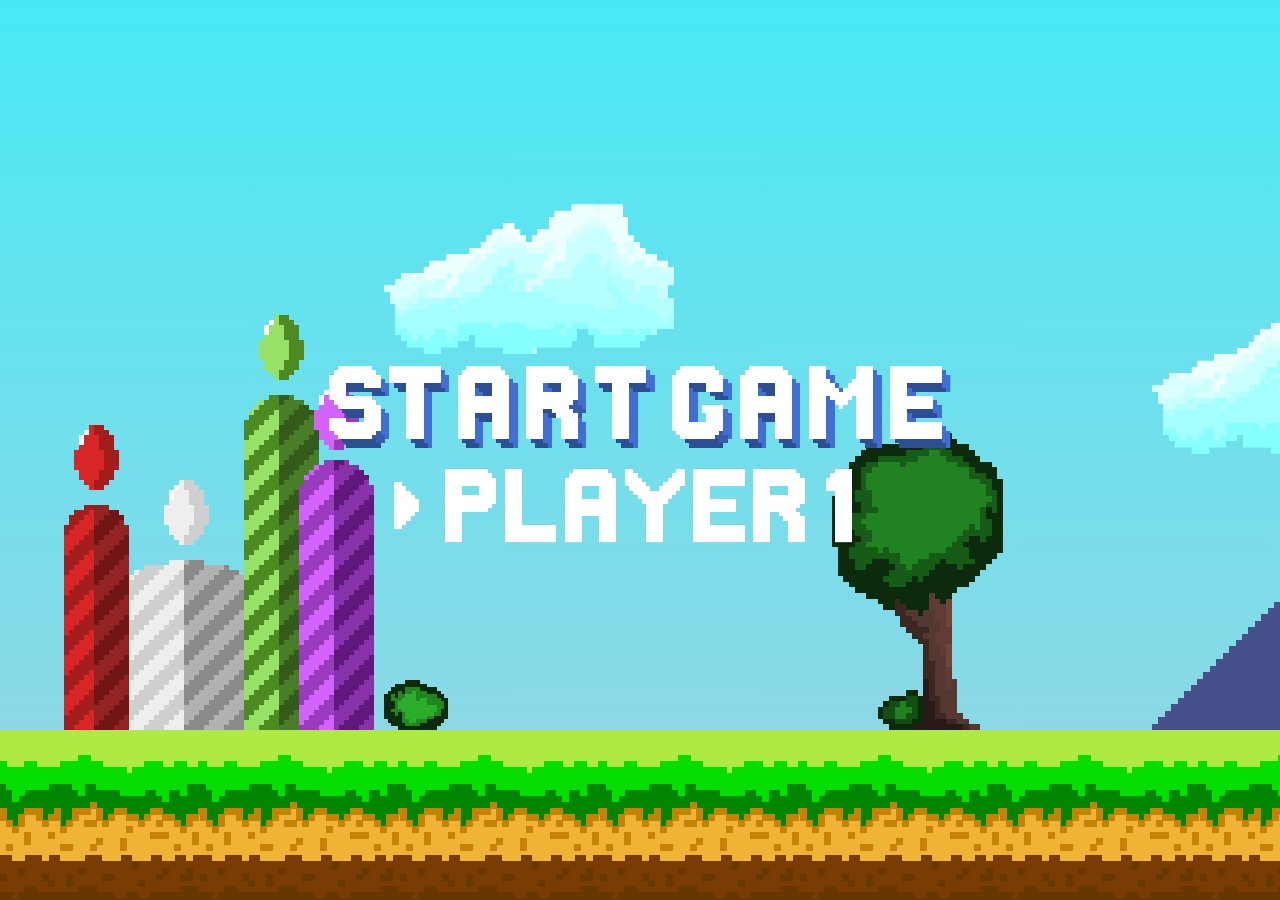
==== index.html @ 03563a6f "commit" ====
<!DOCTYPE html>
<html lang="en">

<head>
    <meta charset="UTF-8">
    <meta http-equiv="X-UA-Compatible" content="IE=edge">
    <meta name="viewport" content="width=device-width, initial-scale=1.0">
    <title>RUSSELL WINCKERS</title>
    <link rel="stylesheet" href="style.css">
    <link rel="stylesheet" href="mobile.css">
    <link rel="preconnect" href="https://fonts.googleapis.com">
    <link rel="preconnect" href="https://fonts.gstatic.com" crossorigin>
    <link href="https://fonts.googleapis.com/css2?family=VT323&display=swap" rel="stylesheet">
</head>

<body>
    <!-- MOBILE -->
    <div id="mCharacter">
        <img id="mCharacterSprite" src="images/mobile-characterSprite.png" class="left" height="100%" width="100%" alt="character">
    </div>
    <div id="mobile-container">
        <div id="mobile-name"></div>
        <div class="island"></div>
        <!-- ABOUT ME -->
        <div class="mobile-about"></div>
        <div class="portalCliffAbout"></div>
        <div class="skatePlank"></div>
        <!-- fFood -->
        <div class="favFood-mobile"></div>
        <div class="sushiStand-mobile"></div>
        <div class="tacoTruck-mobile"></div>

        <!-- SKILLS -->
        <div class="mobile-skills"></div>
        <div class="portalCliffSkills"></div>


        <div id="parallax-mobile">
            <div id="wolken-mobile">
                <div class="wolk een-mobile"></div>
                <div class="wolk twee-mobile"></div>
                <div class="wolk drie-mobile"></div>
                <div class="wolk vier-mobile"></div>
                <div class="wolk vijf-mobile"></div>
            </div>
        </div>
    </div>
    <!-- welkom -->
    <div id="welcomeText"></div>




<!-- DESKTOP -->
    <div id="character">
        <img id="character_spritesheet" class="face-right" src="images/animatedCharater.png" alt="character">
    </div>
    
    <div id="outer-container">
        <div id="container">
            <div id="uitleg">SCROLL TO WALK</div>
            <!-- Voorste layer -->
            <div id="voorgrond">
                <!-- Grond -->
                <div class="grond1"></div>
                <div class="grond2"></div>
                <div class="grond3"></div>
                <div class="grond4"></div>
                <div class="grond5"></div>
                <!-- Boomen en bosjes-->
                <div class="bosGroen bosEen"></div>
                <div class="boomGroen boomEen"></div>

                <!-- Welkom screen -->
                <div id="nameText"></div>

                <!-- eerste level(about me) ////////////////////////////////////////////-->
                <div class="portal1"></div>
                <div class="textAbout"></div>
                <div class="boomPaars"></div>
                <!-- like to skate -->
                <div class="billBoardSkate"></div>
                <div class="skateLoop"></div>
                <!-- Food stands -->
                <div class="foodText"></div>
                <div class="sushiStand"></div>
                <div class="tacoStand"></div>

                <div class="directionSign"></div>

                <!-- Level 2(Skills) ///////////////////////////////////////////////////////////////////////-->
                <div class="portal2"></div>
                <div class="textSkills"></div>
                <div class="languageSign"></div>
                <div class="talenLijst"></div>
                <div class="designText"></div>
                <div class="designLijst"></div>

                <!-- Level 3(Projects) ///////////////////////////////////////////////////////////////////////-->
                <div class="portal3"></div>
                <div class="textProjects"></div>
                <div class="project projectEen">
                    <div class="projectFrame">
                        <h1 class="titel">Interactieve Map</h1><br><br>
                        <p>Made using: HTML, CSS, Javascript<br>
                        Made By: Russell</p>
                        <img src="./projectImages/interactieveMap.png" alt="interactieveMap">
                        <div><a href="https://87973.stu.sd-lab.nl/minor2/interactieve_map/html/" target="_blank">Take A Look</a></div>
                    </div>
                </div>
                <div class="project projectTwee">
                    <div class="projectFrame">
                        <h1 class="titel">Candy Shop</h1><br><br>
                        <p>Made using: HTML, CSS, Javascript, PHP, MySql<br>
                        Made By: Russell, Tijn</p>
                        <img src="./projectImages/deSnoepKoning.png" alt="De snoepKoning">
                        <div><a href="https://87973.stu.sd-lab.nl/beroeps2/snoepkoning/SnoepkoningD/homepage.html" target="_blank">Take A Look</a></div>
                    </div>
                </div>
                <div class="project projectDrie">
                    <div class="projectFrame">
                        <h1 class="titel">Amsterdam Lght Festival</h1><br><br>
                        <p>Made using: HTML, CSS, Javascript<br>
                        Made By: Russell, Thomas</p>
                        <img src="./projectImages/amsterdamFestival.png" alt="amsterdamFestival">
                        <div><a href="https://87973.stu.sd-lab.nl/beroeps2/amsterdamLightFestival/home/" target="_blank">Take A Look</a></div>
                    </div>
                </div>
                <div class="project projectVier">
                    <div class="projectFrame">
                        <h1 class="titel">Trampoline Park Timer</h1><br><br>
                        <p>Made using: HTML, CSS, Javascript<br>
                        Made By: Russell</p>
                        <img src="./projectImages/trampoline.png" alt="trampoline park timer">
                        <div><a href="https://87973.stu.sd-lab.nl/digitalsig2/jump_around/" target="_blank">Take A Look</a></div>
                    </div>
                </div>

                <!-- Contact Me /////////////////////////////////////////////////////////////////// -->
                <div class="portal4"></div>
                <div class="contactText"></div>
                <div class="finish"></div>
                <div class="cactus"></div>
                <div class="contact">
                    
                    <form action="stuur-email.php" id="contactForm" class="contactForm" method="post">
                        <div><h1>Contact</h1></div>
                        
                        <div><label for="email">Your Email</label>
                        <input type="email" name="email" id="email" required></div>
                        
                        <div><label for="subject">Subject</label>
                        <input type="text" name="subject" id="subject" required></div>
                        <div>
                        <label for="message">Message</label>
                        <textarea name="message" class="message" name="message" id="message" cols="30" rows="3" required></textarea>
                        </div>
                        <div>
                        <input type="submit" name="submit" value="send!" class="submitContact">
                    </div>
                    </form>
                </div>
            </div>






            <!-- Parallax effect -->
            <div class="layers">
                <!-- background layer -->
                <div class="layer background">
                    <div class="luchtbalon"></div>
                    <div class="towersGem"></div>
                    <div class="mountainEen"></div>
                    <div class="mountainTwee"></div>
                    <div class="factory1"></div>
                    <div class="palmTree"></div>

                    <!-- Projects -->
                    <div class="igloo"></div>
                    <div class="iceMountainEen"></div>
                    <div class="iceMountainTwee"></div>

                    <!-- Contact -->
                    <div class="desertMountain"></div>
                    


                </div>
                <div class="layer background2">
                    <div class="factoryTruck"></div>
                    <div class="factoryCar"></div>
                    <div class="factoryTruck2"></div>
                </div>
                <!-- Wolken -->
                <div class="layer wolken">
                    <div class="wolk een"></div>
                    <div class="wolk twee"></div>
                    <div class="wolk drie"></div>
                    <div class="wolk vier"></div>
                    <div class="wolk vijf"></div>
                    <div class="wolk zes"></div>
                    <div class="wolk zeven"></div>
                    <div class="wolk acht"></div>
                    <div class="wolk negen"></div>
                </div>
            </div>
        </div>
    </div>
        <script src="script.js"></script>
</body>

</html>
---- style.css ----
* {
    image-rendering: pixelated;
    cursor: url(images/sushiCursor.png),auto;
}

#mCharacter{
    display: none;
}
body {
    margin: 0;
    padding: 0;
    overflow-x: hidden;
}

.layer {
    position: absolute;
    width: 100vw;
    height: 100vh;
}

#container {
    display: flex;
    flex-direction: row;
    width: var(--background-width);
    transform: rotate(90deg) translateY(-100vh);
    transform-origin: top left;
}

#outer-container {
    width: 100vh;
    height: 100vw;
    transform: rotate(-90deg) translateX(-100vh);
    transform-origin: top left;
    overflow-y: hidden;
    overflow-x: hidden;
    position: absolute;
    /* Hide scroll bar */
    scrollbar-width: none;
    -ms-overflow-style: none;
}

/* Hide scroll bar */
::-webkit-scrollbar {
    display: none;
}

/* Player */
:root {
    
    --backgroundTowers-size: 7;
    --purpleTower-size: 0;
    --mountain-size: 9;
    --background-width: 1237vw;
    --player-size: 8;
    --name-size: 6;
    --aboutme-size: 6;
    --portal-size: 10;
    --boom-size: 8;
    --bos-size: 5;
    --balon-size:  5;
    --skateLoop-size: 8;
    --billBoard-size: 7;
    --foodStand-size: 7;
    --favFood-size: 8;

    --directionSign-size: 7;
    /* skills */
    --skills-size: 6;
    --woodenSign2-size: 8;
    --talenLijst-size: 8;
    --palmTree-size: 9; 
    --truck-size: 15;
    --factory-size: 10;
    

    /* Projects */
    --projectSign-size: 7;
    --iceMountainEen-size: 7;
    --igloo-size: 6;

    /* contact */
    --desertMountain-size: 9/1.1;
    --finish-size: 6;
}

#character {
    position: fixed;
    width: calc(20px * var(--player-size));
    height: calc(22px * var(--player-size));
    overflow: hidden;
    z-index: 5;
    bottom: 110vh;
    left: 50vw;
    transform: translate(-50%, 0);
    transition: 1s;
}

#character_spritesheet {
    position: absolute;
    /* animation: moveSpritesheet 1s steps(2) infinite; */
    animation: none;
    width: calc(40px * var(--player-size));
}

/* naar andere kant kijken */
.face-right {
    top: calc(0 * var(--player-size));
}

.face-left {
    top: calc(-22px * var(--player-size));
}


@keyframes moveSpritesheet {
    from {
        transform: translate3d(0px, 0, 0);
    }

    to {
        transform: translate3d(-100%, 0, 0);
    }
}

/* ////////////////////////////////////////////////////////////// ALGEMEEN LAYER */
#uitleg{
    display: none;
    position: absolute;
    z-index: 100;
    left: 50vw;
    top: 10vh;
    font-size: 30px;
    font-family: sans-serif;
    color: white;
    font-weight: 600;
    transform: translate(-50%, -50%);
}
.layers {
    z-index: 5;
    position: relative;
    left: 0;
    height: 100vh;
    width: var(--background-width);
    background: linear-gradient(to top, rgb(156, 212, 226), rgb(72, 233, 245));
    background-repeat: no-repeat;
}

/* //////////////////////////////////////////////////////////////// VOORSTE LAYER */

#voorgrond {
    position: absolute;
    width: 100vw;
    height: 100vh;
    z-index: 10;
}

.grond1 {
    position: absolute;
    width: 137vw;
    height: 170px;
    bottom: 0;
    background-image: url(images/gras.png);
}
.grond2{
    position: absolute;
    width: 290vw;
    height: 170px;
    bottom: 0;
    left: 137vw;
    background-image: url(images/purpleGras.png);
}
.grond3{
    position: absolute;
    width: 350vw;
    height: 170px;
    bottom: 0;
    left: 427vw;
    background-image: url(images/streetGround.png);
}
.grond4{
    position: absolute;
    width: 300vw;
    height: 170px;
    bottom: 0;
    left: 777vw;
    background-image: url(images/iceGrond.png);
}
.grond5{
    position: absolute;
    width: 160vw;
    height: 170px;
    bottom: 0;
    left: 1077vw;
    background-image: url(images/sand.png);
}

/* ///////////////////////////////////////////////////////////////////////////////////// BOOM en BOS*/
.boomGroen{
    position: absolute;
    background-image: url(images/greenTree.png);
    width: calc(30px * var(--boom-size));
    height: calc(52px * var(--boom-size));
    background-repeat: no-repeat;
    bottom: 170px;
    background-size: calc(30px * var(--boom-size)) calc(52px * var(--boom-size));
}
.boomEen{
    left: 65vw;
}
.bosGroen{
    position: absolute;
    background-image: url(images/greenBosje.png);
    width: calc(18px * var(--bos-size));
    height: calc(14px * var(--bos-size));
    background-repeat: no-repeat;
    bottom: 170px;
    background-size: calc(18px * var(--bos-size)) calc(14px * var(--bos-size));
}
.bosEen{
    left: 30vw;
}


/* /////////////////////////////////////////////////////////////////////////////////////// WELKOM SCREEN */
#welcomeText {
    transition: 1s;
    position: absolute;
    display: block;
    width: calc(145px * var(--name-size));
    height: calc(41px * var(--name-size));
    bottom: 30%;
    left: 50%;
    transform: translate(-50%, -50%);
    background-image: url(gif/welcomeText.gif);
    background-repeat: no-repeat;
    background-size: calc(145px * var(--name-size)) calc(41px * var(--name-size));
    z-index: 7;
}
#welcomeText:hover{
    cursor: pointer;
}

/* Alle tekst blokken */
#nameText {
    transition: 1s;
    position: absolute;
    width: calc(131px * var(--name-size));
    height: calc(44px * var(--name-size));
    bottom: 110%;
    left: 50%;
    transform: translate(-50%, -50%);
    background-image: url(images/introName.png);
    background-repeat: no-repeat;
    background-size: calc(131px * var(--name-size)) calc(44px * var(--name-size));
}
/* ////////////////////////////////////////////////////////////////////////////////////// ABOUT ME */
.textAbout{
    position: absolute;
    width: calc(95px * var(--aboutme-size));
    height: calc(44px * var(--aboutme-size));
    top: 150px;
    left: 150vw;
    background-image: url(images/aboutMe.png);
    background-size: calc(95px * var(--aboutme-size)) calc(44px * var(--aboutme-size));
    z-index: 7;
}
.boomPaars{
    position: absolute;
    background-image: url(images/purpleTree.png);
    width: calc(30px * var(--boom-size));
    height: calc(52px * var(--boom-size));
    background-repeat: no-repeat;
    bottom: 170px;
    left: 166vw;
    background-size: calc(30px * var(--boom-size)) calc(52px * var(--boom-size)); 
}

.skateLoop{
    position: absolute;
    width: calc(140px * var(--skateLoop-size));
    height: calc(35px * var(--skateLoop-size));
    bottom: 170px;
    left: 210vw;
    background-image: url(gif/skateLoop.gif);
    background-size: calc(140px * var(--skateLoop-size)) calc(35px * var(--skateLoop-size));
    z-index: 5;
}
.billBoardSkate{
    position: absolute;
    width: calc(51px * var(--billBoard-size));
    height: calc(71px * var(--billBoard-size));
    bottom: 170px;
    left: 195vw;
    background-image: url(images/skateBillBoard.png);
    background-size: calc(51px * var(--billBoard-size)) calc(71px * var(--billBoard-size));
}
/* ///////////// Food */
.foodText{
    position: absolute;
    width: calc(87px * var(--favFood-size));
    height: calc(34px * var(--favFood-size));
    top: 0;
    left: 325vw;
    background-image: url(images/woodenSign.png);
    background-size: calc(87px * var(--favFood-size)) calc(34px * var(--favFood-size));
}
.sushiStand{
    position: absolute;
    width: calc(80px * var(--foodStand-size));
    height: calc(60px * var(--foodStand-size));
    bottom: 170px;
    left: 310vw;
    background-image: url(images/sushiStand.png);
    background-size: calc(80px * var(--foodStand-size)) calc(60px * var(--foodStand-size));
}
.tacoStand{
    position: absolute;
    width: calc(80px * var(--foodStand-size));
    height: calc(60px * var(--foodStand-size));
    bottom: 170px;
    left: 350vw;
    background-image: url(images/tacoTruck.png);
    background-size: calc(80px * var(--foodStand-size)) calc(60px * var(--foodStand-size));
}


/* ///////////////////////////////////////////////////////////////////////////////////// SKILLS */
.directionSign{
    position: absolute;
    width: calc(28px * var(--directionSign-size));
    height: calc(39px * var(--directionSign-size));
    bottom: 170px;
    left: 395vw;
    background-image: url(images/directionSign.png);
    background-size: calc(28px * var(--directionSign-size)) calc(39px * var(--directionSign-size));
}

.textSkills{
    position: absolute;
    width: calc(101px * var(--skills-size));
    height: calc(21px * var(--skills-size));
    top: 150px;
    left: 440vw;
    background-image: url(images/skillsText.png);
    background-size: calc(101px * var(--skills-size)) calc(21px * var(--skills-size));
    z-index: 7;
}
.skillsBoom{
    position: absolute;
    background-image: url(images/skillsBoom.png);
    width: calc(30px * var(--boom-size));
    height: calc(52px * var(--boom-size));
    background-repeat: no-repeat;
    bottom: 170px;
    left: 455vw;
    background-size: calc(30px * var(--boom-size)) calc(52px * var(--boom-size));
}
.languageSign{
    position: absolute;
    width: calc(65px * var(--woodenSign2-size));
    height: calc(60px * var(--woodenSign2-size));
    top: 0;
    left: 480vw;
    background-image: url(images/woodenSignLanguage.png);
    background-size: calc(65px * var(--woodenSign2-size)) calc(60px * var(--woodenSign2-size));
}
.talenLijst{
    position: absolute;
    width: calc(292px * var(--talenLijst-size));
    height: calc(43px * var(--talenLijst-size));
    bottom: 300px;
    left: 530vw;
    background-image: url(images/TalenLijst.png);
    background-size: calc(292px * var(--talenLijst-size)) calc(43px * var(--talenLijst-size));
}
.designText{
    position: absolute;
    width: calc(43px * var(--woodenSign2-size));
    height: calc(68px * var(--woodenSign2-size));
    top: 0;
    left: 677vw;
    background-image: url(images/designSign.png);
    background-size: calc(43px * var(--woodenSign2-size)) calc(68px * var(--woodenSign2-size));
}
.designLijst{
    position: absolute;
    width: calc(91px * var(--talenLijst-size));
    height: calc(40px * var(--talenLijst-size));
    bottom: 300px;
    left: 705vw;
    background-image: url(images/DesignLijst.png);
    background-size: calc(91px * var(--talenLijst-size)) calc(40px * var(--talenLijst-size));
}


/* ///////////////////////////////////////////////////////////////////////////////////// Projects*/
.textProjects{
    position: absolute;
    width: calc(150px * var(--skills-size));
    height: calc(21px * var(--skills-size));
    top: 150px;
    left: 790vw;
    background-image: url(images/projectsText.png);
    background-size: calc(150px * var(--skills-size)) calc(21px * var(--skills-size));
    z-index: 7;
}
.project{
    position: absolute;
    width: calc(100px * var(--projectSign-size));
    height: calc(100px * var(--projectSign-size));
    top: 0;
    background-image: url(images/projectSign.png);
    background-size: calc(100px * var(--projectSign-size)) calc(100px * var(--projectSign-size));
}
.projectEen{
    left: 850vw;
}
.projectTwee{
    left: 900vw;
}
.projectDrie{
    left: 950vw;
}
.projectVier{
    left: 1000vw;
}
.projectFrame{
    margin: 250px 4%;
    height: 55%;
    width: 90%;
    /* background-color: #7c4931; */
}
@font-face {
    font-family: font;
    src: url(fonts/LemonMilkLightItalic-7BjPE.otf);
}
.projectFrame > p{
    margin: 0 40px;
    font-size: 20px;
    font-family: font;
}
.projectFrame > img{
    image-rendering: auto;
    border: 5px solid;
    position: relative;
    width: 60%;
    margin: 20px 40px;
    font-size: 20px;
    font-family: font;
}
.projectFrame > div{
    position: absolute;
    right: 70px;
    margin: -60px 0;
    background-color: #583423;
    border: 2px solid #31190e;
    padding: 5px;
    box-shadow: 5px 5px 0px 0px  #422619;

}
a{
    text-decoration: none;
    color: white;
    font-family: font;
}
a:hover{
    cursor: pointer;
}
.titel{
    font-family: font;
    position: relative;
    top: 30px;
    text-align: center;
    font-size: 40px;
}


/* Level 4 (Contact) */
.contactText{
    position: absolute;
    width: calc(131px * var(--skills-size));
    height: calc(44px * var(--skills-size));
    top: 150px;
    left: 1100vw;
    background-image: url(images/contactMe.png);
    background-size: calc(131px * var(--skills-size)) calc(44px * var(--skills-size));
    z-index: 7;
}
.finish{
    position: absolute;
    width: calc(42px * var(--finish-size));
    height: calc(54px * var(--finish-size));
    bottom: 170px;
    left: 1140vw;
    background-image: url(images/finishFlag.png);
    background-size: calc(42px * var(--finish-size)) calc(54px * var(--finish-size));
}
.cactus{
    position: absolute;
    width: calc(26px * var(--finish-size));
    height: calc(37px * var(--finish-size));
    bottom: 170px;
    left: 1110vw;
    background-image: url(images/cactus.png);
    background-size: calc(26px * var(--finish-size)) calc(37px * var(--finish-size));
}
.contact{
    position: absolute;
    width: calc(100px * var(--projectSign-size));
    height: calc(100px * var(--projectSign-size));
    top: 0;
    left: 1180vw;

    background-image: url(images/contactSign.png);
    background-size: calc(100px * var(--projectSign-size)) calc(100px * var(--projectSign-size));

    /* Form styling */
    font-family: font;
    text-align: center;
}
.contactForm{
    width: 80%;
    margin: 35% auto;
}
.contactForm > div > h1{
    font-size: 25px;
    padding: 0 !important;
    text-align: center;
    margin: 5px 0 0 0;
}
.contactForm > div{
    padding: 5px;
    text-align: left;
}
.contactForm > div > input, textarea{
    position: relative;
    width: 100%;
    background-color: #814a31;
    box-shadow: 5px 5px 0px 0px  #422619;
    border: 3px solid #31190e !important;    
    height: 30px;
    border: none;
    font-family: font;
}
.message{
    height: 100px !important;
}
.contactForm > div > input:hover{
    cursor: pointer;
}
.submitContact{
    margin: 30px auto !important;
}

/* ///////////////////////////////////////////////////////////////// Portals */
.portal1{
    position: absolute;
    width: calc(26px * var(--portal-size));
    height: calc(40px * var(--portal-size));
    background-image: url(images/portal.png);
    background-size: calc(26px * var(--portal-size)) calc(40px * var(--portal-size));
    background-repeat: no-repeat;
    bottom: 170px;
    left: 130vw;
}
.portal2{
    position: absolute;
    width: calc(26px * var(--portal-size));
    height: calc(40px * var(--portal-size));
    background-image: url(images/greenPortal.png);
    background-size: calc(26px * var(--portal-size)) calc(40px * var(--portal-size));
    background-repeat: no-repeat;
    bottom: 170px;
    left: 420vw;
}
.portal3{
    position: absolute;
    width: calc(26px * var(--portal-size));
    height: calc(40px * var(--portal-size));
    background-image: url(images/portalProjects.png);
    background-size: calc(26px * var(--portal-size)) calc(40px * var(--portal-size));
    background-repeat: no-repeat;
    bottom: 170px;
    left: 770vw;
}
.portal4{
    position: absolute;
    width: calc(26px * var(--portal-size));
    height: calc(40px * var(--portal-size));
    background-image: url(images/redPortal.png);
    background-size: calc(26px * var(--portal-size)) calc(40px * var(--portal-size));
    background-repeat: no-repeat;
    bottom: 170px;
    left: 1070vw;
}


/* /////////////////////////////////////////////////////////////// BACKGROUND */

.background {
    position: absolute;
    width: 100vw;
    height: 100vh;
    z-index: 5;
}

/* lucht balon */
.luchtbalon {
    position: absolute;
    left: 1500px;
    top: 100px;
    width: calc(20px * var(--balon-size));
    height: calc(34px * var(--balon-size));
    background-image: url(images/airballoon.png);
    background-size: calc(20px * var(--balon-size)) calc(34px * var(--balon-size));
}

/* mountains */
.mountainEen{
    position: absolute;
    left: 90vw;
    bottom: 170px;
    width: calc(140px * var(--mountain-size));
    height: calc(66px * var(--mountain-size));
    background-image: url(images/mountainBig.png);
    background-repeat: no-repeat;
    background-size: calc(140px * var(--mountain-size)) calc(66px * var(--mountain-size));
}
.mountainTwee{
    position: absolute;
    left: 230vw;
    bottom: 170px;
    width: calc(140px * var(--mountain-size));
    height: calc(66px * var(--mountain-size));
    background-image: url(images/mountian.png);
    background-repeat: no-repeat;
    background-size: calc(140px * var(--mountain-size)) calc(66px * var(--mountain-size));
}
/* backgroundTowers */
.towersGem {
    position: absolute;
    left: 5vw;
    bottom: 170px;
    width: calc(62px * var(--backgroundTowers-size));
    height: calc(83px * var(--backgroundTowers-size));
    background-image: url(images/gemBackground.png);
    background-size: calc(62px * var(--backgroundTowers-size)) calc(83px * var(--backgroundTowers-size));
}
/* factory */
.factory1{
    position: absolute;
    left: 450vw;
    bottom: 170px;
    width: calc(115px * var(--factory-size));
    height: calc(93px * var(--factory-size));
    background-image: url(images/factory.png);
    background-size: calc(115px * var(--factory-size)) calc(93px * var(--factory-size));
}
.palmTree{
    position: absolute;
    left: 400vw;
    bottom: 170px;
    width: calc(32px * var(--palmTree-size));
    height: calc(49px * var(--palmTree-size));
    background-image: url(images/palmTree.png);
    background-size: calc(32px * var(--palmTree-size)) calc(49px * var(--palmTree-size));
}


/* Ice mountians */

.igloo{
    position: absolute;
    left: 610vw;
    bottom: 170px;
    width: calc(86px * var(--igloo-size));
    height: calc(47px * var(--igloo-size));
    background-image: url(images/igloo.png);
    background-size: calc(86px * var(--igloo-size)) calc(47px * var(--igloo-size));
}
.iceMountainEen{
    position: absolute;
    left: 680vw;
    bottom: 170px;
    width: calc(118px * var(--iceMountainEen-size));
    height: calc(100px * var(--iceMountainEen-size));
    background-image: url(images/iceMountain1.png);
    background-size: calc(118px * var(--iceMountainEen-size)) calc(100px * var(--iceMountainEen-size));
}
.iceMountainTwee{
    position: absolute;
    left: 760vw;
    bottom: 170px;
    width: calc(138px * var(--iceMountainEen-size));
    height: calc(65px * var(--iceMountainEen-size));
    background-image: url(images/iceMountain2.png);
    background-size: calc(138px * var(--iceMountainEen-size)) calc(65px * var(--iceMountainEen-size));
}


/* DesertMountain */
.desertMountain{
    position: absolute;
    left: 830vw;
    bottom: 170px;
    width: calc(233px * var(--desertMountain-size));
    height: calc(65px * var(--desertMountain-size));
    background-image: url(images/desertMountain.png);
    background-size: calc(233px * var(--desertMountain-size)) calc(65px * var(--desertMountain-size));
}

/* BACKGORUND 2 //////////////////////////////////////////////////////////////////////////////////////////////// */
.background2 {
    position: absolute;
    width: 100vw;
    height: 100vh;
    z-index: 6;
}
.factoryTruck{
    position: absolute;
    left: 415vw;
    bottom: 170px;
    width: calc(40px * var(--truck-size));
    height: calc(26px * var(--truck-size));
    background-image: url(images/factoryTruck.png);
    background-size: calc(40px * var(--truck-size)) calc(26px * var(--truck-size));
}
.factoryCar{
    position: absolute;
    left: 500vw;
    bottom: 170px;
    width: calc(15px * var(--truck-size));
    height: calc(7px * var(--truck-size));
    background-image: url(images/car.png);
    background-size: calc(15px * var(--truck-size)) calc(7px * var(--truck-size));
}
.factoryTruck2{
    position: absolute;
    left: 600vw;
    bottom: 170px;
    width: calc(40px * var(--truck-size));
    height: calc(26px * var(--truck-size));
    background-image: url(images/factoryTruck.png);
    background-size: calc(40px * var(--truck-size)) calc(26px * var(--truck-size));
}
/* ////////////////////////////////////////////////////////////// WOLKEN LAYER */


.wolken {
    width: 100vw;
    height: 100vh;
}

.wolk {
    position: absolute;
    width: 290px;
    height: 160px;
    background-image: url(images/wolk.png);
    background-size: 290px 160px;
}

.een {
    top: 200px;
    left: 30vw;
}
.twee{
    top: 300px;
    left: 90vw;
}
.drie{
    top: 150px;
    left: 130vw;
}
.vier{
    top: 200px;
    left: 200vw;
}
.vijf{
    top: 100px;
    left: 240vw;
}
.zes{
    top: 230px;
    left: 300vw;
}
.zeven{
    top: 150px;
    left: 350vw;
}
.acht{
    top: 300px;
    left: 400vw;
}
.negen{
    top: 150px;
    left: 460vw;
}


/* 1600px */
@media only screen and (max-width: 1600px){
    :root {
        --backgroundTowers-size: 7/1.4;
        --purpleTower-size: 0/1.4;
        --mountain-size: 9/1.4;
        --background-width: 1237vw;
        --player-size: 8/1.1;
        --name-size: 6/1.4;
        --aboutme-size: 6/1.4;
        --portal-size: 10/1.4;
        --boom-size: 8/1.4;
        --bos-size: 5/1.4;
        --balon-size:  5/1.4;
        --skateLoop-size: 8/1.4;
        --billBoard-size: 7/1.4;
        --foodStand-size: 7/1.4;
        --favFood-size: 8/1.4;
    
        --directionSign-size: 7/1.4;
        

        --skills-size: 6/1.4;
        --woodenSign2-size: 8/1.4;
        --talenLijst-size: 8/1.4;
        --palmTree-size: 9/1.4; 
        --truck-size: 15/1.4;
        --factory-size: 10/1.4;
        
    
        --projectSign-size: 7/1.4;
        --iceMountainEen-size: 7/1.4;
        --igloo-size: 6/1.4;
    
        --desertMountain-size: 9/1.4;
        --finish-size: 6/1.4;

        
    }
    .negen{
            top: 150px;
            left: 460vw;
            display: none;
        }

        /* Project frame */
        .projectFrame{
            margin: 190px 4%;
            height: 55%;
            width: 90%;
            /* background-color: #7c4931; */
        }
        @font-face {
            font-family: font;
            src: url(fonts/LemonMilkLightItalic-7BjPE.otf);
        }
        .projectFrame > p{
            margin: 0 40px;
            font-size: 14px;
            font-family: font;
        }
        .projectFrame > img{
            image-rendering: auto;
            border: 5px solid;
            position: relative;
            width: 60%;
            margin: 10px 40px;
            font-size: 20px;
            font-family: font;
        }
        .projectFrame > div{
            position: absolute;
            right: 70px;
            margin: -42px -20px 0 0;
            background-color: #583423;
            border: 2px solid #31190e;
            padding: 3px;
            box-shadow: 5px 5px 0px 0px  #422619;
        
        }
        a{
            font-size: 12px;
            text-decoration: none;
            color: white;
            font-family: font;
        }
        a:hover{
            cursor: pointer;
        }
        .titel{
            font-family: font;
            position: relative;
            top: 15px;
            text-align: center;
            font-size: 20px;
        }
        
        
        /* Contact Form */
        .contactForm{
            width: 80%;
            margin: 35% 40px;
        }
        .contactForm > div > h1{
            font-size: 15px;
            padding: 10px 0 0 0!important;
            text-align: center;
            margin: 5px 0 0 0;
        }
        .contactForm > div{
            padding: 0px;
            text-align: left;
        }
        .contactForm > div > input, textarea{
            position: relative;
            width: 100%;
            background-color: #814a31;
            box-shadow: 5px 5px 0px 0px  #422619;
            border: 3px solid #31190e !important;    
            height: 30px;
            border: none;
            font-family: font;
        }
        .message{
            height: 50px !important;
        }
        .contactForm > div > input:hover{
            cursor: pointer;
        }
        .submitContact{
            margin: 20px auto !important;
        }
        label{
            font-size: 10px;
        }


}
@media only screen and (max-width: 1250px){
    :root {
        --desertMountain-size: 9/1.7;
        
    }
}
---- mobile.css ----
@media only screen and (max-width: 1050px) {
    body {

        overflow-y: hidden;
        overflow-x: hidden;
    }

    #character {
        display: none;
    }

    #outer-container {
        display: none;
    }

    /* object size */
    :root {
        --name-size: 4;
        --mobile-character: 6;
        --mobile-wolk: 0.8;
        --island-size: 7;

        /* about */
        --mobileAbout-size: 5.5;
        --cliff-size: 8;
        --plankSkate-size: 6;
        --foodSign-size: 7;
        --foodStand-size: 6.1;

        /* skills */
        --mobileSkills-size: 5.8;
    }


    #mobile-container {
        height: 800vh;
        background: linear-gradient(to top, rgb(133, 221, 243), rgb(72, 233, 245));
    }

    #welcomeText {
        top: 200px;
        left: 50%;
        transform: translate(-50%, 0);

    }

    #mobile-name {
        transition: 1s;
        position: absolute;
        width: calc(131px * var(--name-size));
        height: calc(44px * var(--name-size));
        top: -200px;
        left: 50%;
        transform: translate(-50%, 0);
        background-image: url(images/introName.png);
        background-repeat: no-repeat;
        background-size: calc(131px * var(--name-size)) calc(44px * var(--name-size));
        z-index: 10;
    }

    #mCharacter {
        position: fixed;
        width: calc(28px * var(--mobile-character));
        height: calc(99px * var(--mobile-character));
        overflow: hidden;
        display: block;
        z-index: 7;
        top: -200vh;
        left: 60vw;
        transform: translate(-50%, 0);
        transition: 1s;
    }

    #mCharacterSprite {
        position: absolute;
        width: calc(56px * var(--mobile-character));
    }

    /* naar andere kant kijken */
    .right {
        left: calc(-28px * var(--mobile-character));
    }

    .left {
        left: calc(0 * var(--mobile-character));
    }

    .island {
        position: absolute;
        display: block;
        top: 300px;
        left: 50%;
        transform: translate(-50%, 0);
        width: calc(93px * var(--island-size));
        height: calc(111px * var(--island-size));
        background-size: calc(93px * var(--island-size)) calc(111px * var(--island-size));
        background-image: url(gif/island.gif);
        z-index: 5;
    }


    /* ************************************************************************************************* */
    /* *                                         ABOUT (level1)                                        * */
    /* ************************************************************************************************* */

    .mobile-about {
        position: absolute;
        width: calc(95px * var(--mobileAbout-size));
        height: calc(44px * var(--mobileAbout-size));
        top: 1200px;
        left: 50%;
        transform: translate(-50%, 0);
        background-image: url(images/aboutMe.png);
        background-size: calc(95px * var(--mobileAbout-size)) calc(44px * var(--mobileAbout-size));
        z-index: 7;
    }

    .portalCliffAbout {
        position: absolute;
        top: 1400px;
        width: calc(82px * var(--cliff-size));
        height: calc(82px * var(--cliff-size));
        background-image: url(images/purpleCliff.png);
        background-size: calc(82px * var(--cliff-size)) calc(84px * var(--cliff-size));
        z-index: 3;

    }

    .skatePlank {
        position: absolute;
        top: 2300px;
        right: 0;
        width: calc(95px * var(--plankSkate-size));
        height: calc(70px * var(--plankSkate-size));
        background-image: url(images/skateMobile.png);
        background-size: calc(95px * var(--plankSkate-size)) calc(70px * var(--plankSkate-size));
        z-index: 3;

    }

    .favFood-mobile {
        position: absolute;
        top: 2900px;
        left: 50%;
        transform: translate(-50%, 0);
        width: calc(113px * var(--foodSign-size));
        height: calc(38px * var(--foodSign-size));
        background-image: url(gif/mobileFoodSign.gif);
        background-size: calc(113px * var(--foodSign-size)) calc(38px * var(--foodSign-size));
        z-index: 8;
    }

    .sushiStand-mobile {
        position: absolute;
        top: 3400px;
        right: 0;
        width: calc(95px * var(--foodStand-size));
        height: calc(84px * var(--foodStand-size));
        background-image: url(images/sushistand-mobile.png);
        background-size: calc(95px * var(--foodStand-size)) calc(84px * var(--foodStand-size));
        z-index: 3;

    }

    .tacoTruck-mobile {
        position: absolute;
        top: 4000px;
        right: 0;
        width: calc(95px * var(--foodStand-size));
        height: calc(83px * var(--foodStand-size));
        background-image: url(images/tacoTruck-mobile.png);
        background-size: calc(95px * var(--foodStand-size)) calc(83px * var(--foodStand-size));
        z-index: 3;

    }

    /* ************************************************************************************************* */
    /* *                                         SKILLS (level2)                                       * */
    /* ************************************************************************************************* */
    .mobile-skills {
        position: absolute;
        width: calc(101px * var(--mobileSkills-size));
        height: calc(21px * var(--mobileSkills-size));
        top: 4700px;
        left: 50%;
        transform: translate(-50%, 0);
        background-image: url(images/skillsText.png);
        background-size: calc(101px * var(--mobileSkills-size)) calc(21px * var(--mobileSkills-size));
        z-index: 7;
    }

    .portalCliffSkills {
        position: absolute;
        top: 4900px;
        width: calc(82px * var(--cliff-size));
        height: calc(82px * var(--cliff-size));
        background-image: url(images/greenCliff.png);
        background-size: calc(82px * var(--cliff-size)) calc(84px * var(--cliff-size));
        z-index: 3;

    }



    /* ************************************************************************************************* */
    /* *                                          WOLKEN-MOBILE                                        * */
    /* ************************************************************************************************* */
    #wolken-mobile {
        width: 100vw;
        height: 100vh;
        z-index: 1;
    }

    .wolk {
        position: absolute;
        width: calc(290px * var(--mobile-wolk));
        height: calc(160px * var(--mobile-wolk));
        background-image: url(images/wolk.png);
        background-size: 290px 160px;
        background-size: calc(290px * var(--mobile-wolk)) calc(160px * var(--mobile-wolk));
    }

    .een-mobile {
        top: 100px;
        left: 15vw;
    }

    .twee-mobile {
        top: 300px;
        right: 10vw;
    }

    .drie-mobile {
        top: 800px;
        left: 5vw;
    }

    .vier-mobile {
        top: 1100px;
        left: 60vw;
    }

    .vijf-mobile {
        top: 1700px;
        left: 20vw;
    }

    /* PARALLAX */

}
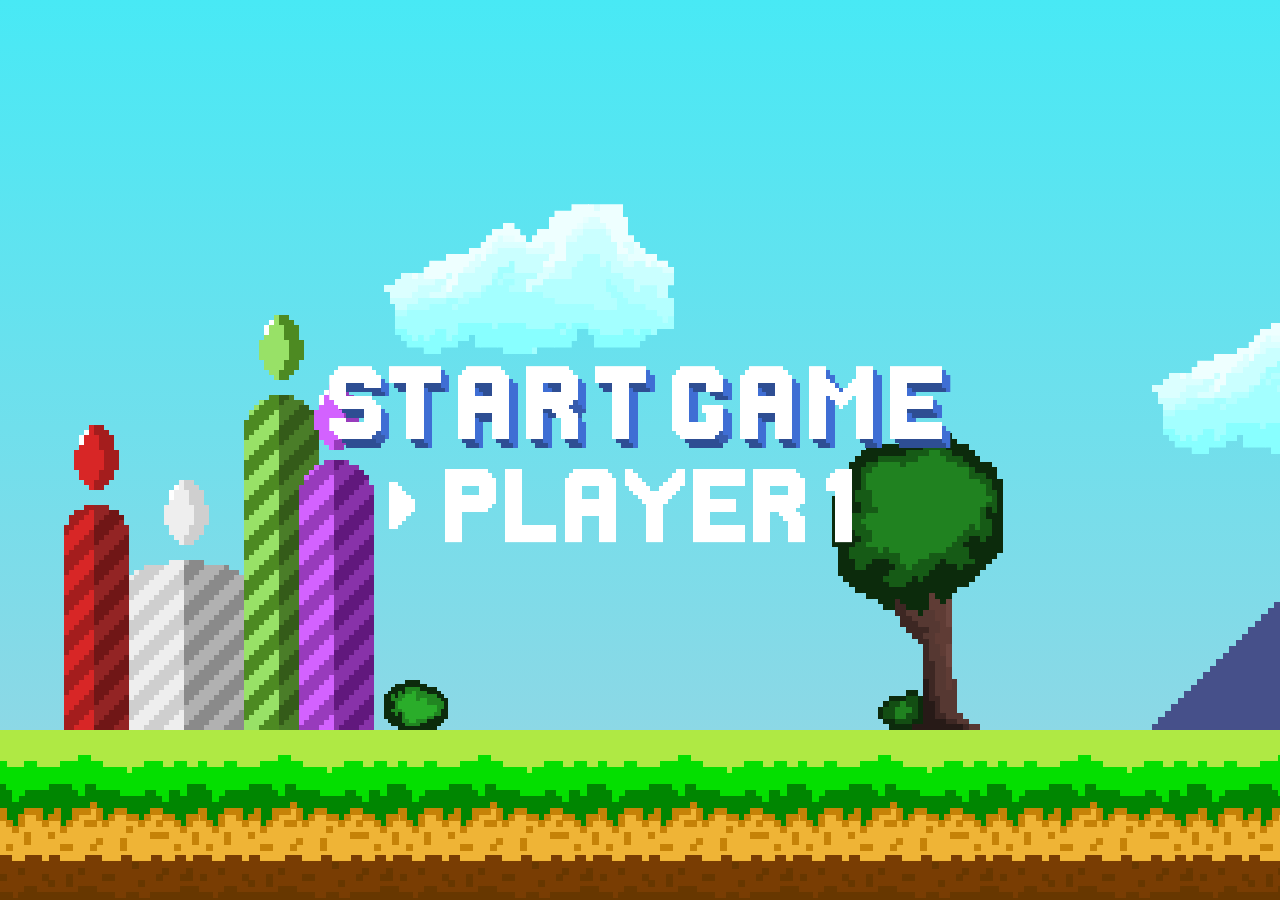
==== commit c8d5dc25: "chore: remove contact form and add email, phone number" ====
--- a/index.html
+++ b/index.html
@@ -101,6 +101,15 @@
                 <div class="textProjects"></div>
                 <div class="project projectEen">
                     <div class="projectFrame">
+                        <h1 class="titel">3d Showroom</h1><br><br>
+                        <p>Made using: HTML, CSS, Javascript, Three.js<br>
+                        Made By: Russell</p>
+                        <img src="./projectImages/imageShowroom.png" alt="3dShowroom">
+                        <div><a href="https://showroom3d.netlify.app/" target="_blank">Take A Look</a></div>
+                    </div>
+                </div>
+                <div class="project projectTwee">
+                    <div class="projectFrame">
                         <h1 class="titel">Interactieve Map</h1><br><br>
                         <p>Made using: HTML, CSS, Javascript<br>
                         Made By: Russell</p>
@@ -108,7 +117,7 @@
                         <div><a href="https://87973.stu.sd-lab.nl/minor2/interactieve_map/html/" target="_blank">Take A Look</a></div>
                     </div>
                 </div>
-                <div class="project projectTwee">
+                <div class="project projectDrie">
                     <div class="projectFrame">
                         <h1 class="titel">Candy Shop</h1><br><br>
                         <p>Made using: HTML, CSS, Javascript, PHP, MySql<br>
@@ -117,7 +126,7 @@
                         <div><a href="https://87973.stu.sd-lab.nl/beroeps2/snoepkoning/SnoepkoningD/homepage.html" target="_blank">Take A Look</a></div>
                     </div>
                 </div>
-                <div class="project projectDrie">
+                <div class="project projectVier">
                     <div class="projectFrame">
                         <h1 class="titel">Amsterdam Lght Festival</h1><br><br>
                         <p>Made using: HTML, CSS, Javascript<br>
@@ -126,15 +135,7 @@
                         <div><a href="https://87973.stu.sd-lab.nl/beroeps2/amsterdamLightFestival/home/" target="_blank">Take A Look</a></div>
                     </div>
                 </div>
-                <div class="project projectVier">
-                    <div class="projectFrame">
-                        <h1 class="titel">Trampoline Park Timer</h1><br><br>
-                        <p>Made using: HTML, CSS, Javascript<br>
-                        Made By: Russell</p>
-                        <img src="./projectImages/trampoline.png" alt="trampoline park timer">
-                        <div><a href="https://87973.stu.sd-lab.nl/digitalsig2/jump_around/" target="_blank">Take A Look</a></div>
-                    </div>
-                </div>
+                
 
                 <!-- Contact Me /////////////////////////////////////////////////////////////////// -->
                 <div class="portal4"></div>
@@ -142,23 +143,10 @@
                 <div class="finish"></div>
                 <div class="cactus"></div>
                 <div class="contact">
-                    
-                    <form action="stuur-email.php" id="contactForm" class="contactForm" method="post">
-                        <div><h1>Contact</h1></div>
-                        
-                        <div><label for="email">Your Email</label>
-                        <input type="email" name="email" id="email" required></div>
-                        
-                        <div><label for="subject">Subject</label>
-                        <input type="text" name="subject" id="subject" required></div>
-                        <div>
-                        <label for="message">Message</label>
-                        <textarea name="message" class="message" name="message" id="message" cols="30" rows="3" required></textarea>
-                        </div>
-                        <div>
-                        <input type="submit" name="submit" value="send!" class="submitContact">
-                    </div>
-                    </form>
+                    <div class="contact-info">
+                    <div class="email">Email: russellwinckers@gmail.com</div>
+                    <div class="phone-number">Phone number: 0643189652</div>
+                </div>
                 </div>
             </div>
 
--- a/style.css
+++ b/style.css
@@ -1,11 +1,12 @@
 * {
     image-rendering: pixelated;
-    cursor: url(images/sushiCursor.png),auto;
-}
-
-#mCharacter{
+    cursor: url(images/sushiCursor.png), auto;
+}
+
+#mCharacter {
     display: none;
 }
+
 body {
     margin: 0;
     padding: 0;
@@ -46,7 +47,7 @@
 
 /* Player */
 :root {
-    
+
     --backgroundTowers-size: 7;
     --purpleTower-size: 0;
     --mountain-size: 9;
@@ -57,7 +58,7 @@
     --portal-size: 10;
     --boom-size: 8;
     --bos-size: 5;
-    --balon-size:  5;
+    --balon-size: 5;
     --skateLoop-size: 8;
     --billBoard-size: 7;
     --foodStand-size: 7;
@@ -68,10 +69,10 @@
     --skills-size: 6;
     --woodenSign2-size: 8;
     --talenLijst-size: 8;
-    --palmTree-size: 9; 
+    --palmTree-size: 9;
     --truck-size: 15;
     --factory-size: 10;
-    
+
 
     /* Projects */
     --projectSign-size: 7;
@@ -123,7 +124,7 @@
 }
 
 /* ////////////////////////////////////////////////////////////// ALGEMEEN LAYER */
-#uitleg{
+#uitleg {
     display: none;
     position: absolute;
     z-index: 100;
@@ -135,6 +136,7 @@
     font-weight: 600;
     transform: translate(-50%, -50%);
 }
+
 .layers {
     z-index: 5;
     position: relative;
@@ -161,7 +163,8 @@
     bottom: 0;
     background-image: url(images/gras.png);
 }
-.grond2{
+
+.grond2 {
     position: absolute;
     width: 290vw;
     height: 170px;
@@ -169,7 +172,8 @@
     left: 137vw;
     background-image: url(images/purpleGras.png);
 }
-.grond3{
+
+.grond3 {
     position: absolute;
     width: 350vw;
     height: 170px;
@@ -177,7 +181,8 @@
     left: 427vw;
     background-image: url(images/streetGround.png);
 }
-.grond4{
+
+.grond4 {
     position: absolute;
     width: 300vw;
     height: 170px;
@@ -185,7 +190,8 @@
     left: 777vw;
     background-image: url(images/iceGrond.png);
 }
-.grond5{
+
+.grond5 {
     position: absolute;
     width: 160vw;
     height: 170px;
@@ -195,7 +201,7 @@
 }
 
 /* ///////////////////////////////////////////////////////////////////////////////////// BOOM en BOS*/
-.boomGroen{
+.boomGroen {
     position: absolute;
     background-image: url(images/greenTree.png);
     width: calc(30px * var(--boom-size));
@@ -204,10 +210,12 @@
     bottom: 170px;
     background-size: calc(30px * var(--boom-size)) calc(52px * var(--boom-size));
 }
-.boomEen{
+
+.boomEen {
     left: 65vw;
 }
-.bosGroen{
+
+.bosGroen {
     position: absolute;
     background-image: url(images/greenBosje.png);
     width: calc(18px * var(--bos-size));
@@ -216,7 +224,8 @@
     bottom: 170px;
     background-size: calc(18px * var(--bos-size)) calc(14px * var(--bos-size));
 }
-.bosEen{
+
+.bosEen {
     left: 30vw;
 }
 
@@ -236,7 +245,8 @@
     background-size: calc(145px * var(--name-size)) calc(41px * var(--name-size));
     z-index: 7;
 }
-#welcomeText:hover{
+
+#welcomeText:hover {
     cursor: pointer;
 }
 
@@ -253,8 +263,9 @@
     background-repeat: no-repeat;
     background-size: calc(131px * var(--name-size)) calc(44px * var(--name-size));
 }
+
 /* ////////////////////////////////////////////////////////////////////////////////////// ABOUT ME */
-.textAbout{
+.textAbout {
     position: absolute;
     width: calc(95px * var(--aboutme-size));
     height: calc(44px * var(--aboutme-size));
@@ -264,7 +275,8 @@
     background-size: calc(95px * var(--aboutme-size)) calc(44px * var(--aboutme-size));
     z-index: 7;
 }
-.boomPaars{
+
+.boomPaars {
     position: absolute;
     background-image: url(images/purpleTree.png);
     width: calc(30px * var(--boom-size));
@@ -272,10 +284,10 @@
     background-repeat: no-repeat;
     bottom: 170px;
     left: 166vw;
-    background-size: calc(30px * var(--boom-size)) calc(52px * var(--boom-size)); 
-}
-
-.skateLoop{
+    background-size: calc(30px * var(--boom-size)) calc(52px * var(--boom-size));
+}
+
+.skateLoop {
     position: absolute;
     width: calc(140px * var(--skateLoop-size));
     height: calc(35px * var(--skateLoop-size));
@@ -285,7 +297,8 @@
     background-size: calc(140px * var(--skateLoop-size)) calc(35px * var(--skateLoop-size));
     z-index: 5;
 }
-.billBoardSkate{
+
+.billBoardSkate {
     position: absolute;
     width: calc(51px * var(--billBoard-size));
     height: calc(71px * var(--billBoard-size));
@@ -294,8 +307,9 @@
     background-image: url(images/skateBillBoard.png);
     background-size: calc(51px * var(--billBoard-size)) calc(71px * var(--billBoard-size));
 }
+
 /* ///////////// Food */
-.foodText{
+.foodText {
     position: absolute;
     width: calc(87px * var(--favFood-size));
     height: calc(34px * var(--favFood-size));
@@ -304,7 +318,8 @@
     background-image: url(images/woodenSign.png);
     background-size: calc(87px * var(--favFood-size)) calc(34px * var(--favFood-size));
 }
-.sushiStand{
+
+.sushiStand {
     position: absolute;
     width: calc(80px * var(--foodStand-size));
     height: calc(60px * var(--foodStand-size));
@@ -313,7 +328,8 @@
     background-image: url(images/sushiStand.png);
     background-size: calc(80px * var(--foodStand-size)) calc(60px * var(--foodStand-size));
 }
-.tacoStand{
+
+.tacoStand {
     position: absolute;
     width: calc(80px * var(--foodStand-size));
     height: calc(60px * var(--foodStand-size));
@@ -325,7 +341,7 @@
 
 
 /* ///////////////////////////////////////////////////////////////////////////////////// SKILLS */
-.directionSign{
+.directionSign {
     position: absolute;
     width: calc(28px * var(--directionSign-size));
     height: calc(39px * var(--directionSign-size));
@@ -335,7 +351,7 @@
     background-size: calc(28px * var(--directionSign-size)) calc(39px * var(--directionSign-size));
 }
 
-.textSkills{
+.textSkills {
     position: absolute;
     width: calc(101px * var(--skills-size));
     height: calc(21px * var(--skills-size));
@@ -345,7 +361,8 @@
     background-size: calc(101px * var(--skills-size)) calc(21px * var(--skills-size));
     z-index: 7;
 }
-.skillsBoom{
+
+.skillsBoom {
     position: absolute;
     background-image: url(images/skillsBoom.png);
     width: calc(30px * var(--boom-size));
@@ -355,7 +372,8 @@
     left: 455vw;
     background-size: calc(30px * var(--boom-size)) calc(52px * var(--boom-size));
 }
-.languageSign{
+
+.languageSign {
     position: absolute;
     width: calc(65px * var(--woodenSign2-size));
     height: calc(60px * var(--woodenSign2-size));
@@ -364,7 +382,8 @@
     background-image: url(images/woodenSignLanguage.png);
     background-size: calc(65px * var(--woodenSign2-size)) calc(60px * var(--woodenSign2-size));
 }
-.talenLijst{
+
+.talenLijst {
     position: absolute;
     width: calc(292px * var(--talenLijst-size));
     height: calc(43px * var(--talenLijst-size));
@@ -373,7 +392,8 @@
     background-image: url(images/TalenLijst.png);
     background-size: calc(292px * var(--talenLijst-size)) calc(43px * var(--talenLijst-size));
 }
-.designText{
+
+.designText {
     position: absolute;
     width: calc(43px * var(--woodenSign2-size));
     height: calc(68px * var(--woodenSign2-size));
@@ -382,7 +402,8 @@
     background-image: url(images/designSign.png);
     background-size: calc(43px * var(--woodenSign2-size)) calc(68px * var(--woodenSign2-size));
 }
-.designLijst{
+
+.designLijst {
     position: absolute;
     width: calc(91px * var(--talenLijst-size));
     height: calc(40px * var(--talenLijst-size));
@@ -394,7 +415,7 @@
 
 
 /* ///////////////////////////////////////////////////////////////////////////////////// Projects*/
-.textProjects{
+.textProjects {
     position: absolute;
     width: calc(150px * var(--skills-size));
     height: calc(21px * var(--skills-size));
@@ -404,7 +425,8 @@
     background-size: calc(150px * var(--skills-size)) calc(21px * var(--skills-size));
     z-index: 7;
 }
-.project{
+
+.project {
     position: absolute;
     width: calc(100px * var(--projectSign-size));
     height: calc(100px * var(--projectSign-size));
@@ -412,34 +434,42 @@
     background-image: url(images/projectSign.png);
     background-size: calc(100px * var(--projectSign-size)) calc(100px * var(--projectSign-size));
 }
-.projectEen{
+
+.projectEen {
     left: 850vw;
 }
-.projectTwee{
+
+.projectTwee {
     left: 900vw;
 }
-.projectDrie{
+
+.projectDrie {
     left: 950vw;
 }
-.projectVier{
+
+.projectVier {
     left: 1000vw;
 }
-.projectFrame{
+
+.projectFrame {
     margin: 250px 4%;
     height: 55%;
     width: 90%;
     /* background-color: #7c4931; */
 }
+
 @font-face {
     font-family: font;
     src: url(fonts/LemonMilkLightItalic-7BjPE.otf);
 }
-.projectFrame > p{
+
+.projectFrame>p {
     margin: 0 40px;
     font-size: 20px;
     font-family: font;
 }
-.projectFrame > img{
+
+.projectFrame>img {
     image-rendering: auto;
     border: 5px solid;
     position: relative;
@@ -448,25 +478,29 @@
     font-size: 20px;
     font-family: font;
 }
-.projectFrame > div{
+
+.projectFrame>div {
     position: absolute;
     right: 70px;
     margin: -60px 0;
     background-color: #583423;
     border: 2px solid #31190e;
     padding: 5px;
-    box-shadow: 5px 5px 0px 0px  #422619;
-
-}
-a{
+    box-shadow: 5px 5px 0px 0px #422619;
+
+}
+
+a {
     text-decoration: none;
     color: white;
     font-family: font;
 }
-a:hover{
+
+a:hover {
     cursor: pointer;
 }
-.titel{
+
+.titel {
     font-family: font;
     position: relative;
     top: 30px;
@@ -476,7 +510,7 @@
 
 
 /* Level 4 (Contact) */
-.contactText{
+.contactText {
     position: absolute;
     width: calc(131px * var(--skills-size));
     height: calc(44px * var(--skills-size));
@@ -486,7 +520,8 @@
     background-size: calc(131px * var(--skills-size)) calc(44px * var(--skills-size));
     z-index: 7;
 }
-.finish{
+
+.finish {
     position: absolute;
     width: calc(42px * var(--finish-size));
     height: calc(54px * var(--finish-size));
@@ -495,7 +530,8 @@
     background-image: url(images/finishFlag.png);
     background-size: calc(42px * var(--finish-size)) calc(54px * var(--finish-size));
 }
-.cactus{
+
+.cactus {
     position: absolute;
     width: calc(26px * var(--finish-size));
     height: calc(37px * var(--finish-size));
@@ -504,7 +540,8 @@
     background-image: url(images/cactus.png);
     background-size: calc(26px * var(--finish-size)) calc(37px * var(--finish-size));
 }
-.contact{
+
+.contact {
     position: absolute;
     width: calc(100px * var(--projectSign-size));
     height: calc(100px * var(--projectSign-size));
@@ -518,42 +555,21 @@
     font-family: font;
     text-align: center;
 }
-.contactForm{
-    width: 80%;
-    margin: 35% auto;
-}
-.contactForm > div > h1{
-    font-size: 25px;
-    padding: 0 !important;
-    text-align: center;
-    margin: 5px 0 0 0;
-}
-.contactForm > div{
-    padding: 5px;
-    text-align: left;
-}
-.contactForm > div > input, textarea{
+
+/* Contact Form */
+.contact-info {
     position: relative;
-    width: 100%;
-    background-color: #814a31;
-    box-shadow: 5px 5px 0px 0px  #422619;
-    border: 3px solid #31190e !important;    
-    height: 30px;
-    border: none;
-    font-family: font;
-}
-.message{
-    height: 100px !important;
-}
-.contactForm > div > input:hover{
-    cursor: pointer;
-}
-.submitContact{
-    margin: 30px auto !important;
+    display: flex;
+    flex-wrap: wrap;
+    flex-direction: column;
+    top: 60%;
+    gap: 30px;
+    font-size: 20px;
+    font-weight: 600;
 }
 
 /* ///////////////////////////////////////////////////////////////// Portals */
-.portal1{
+.portal1 {
     position: absolute;
     width: calc(26px * var(--portal-size));
     height: calc(40px * var(--portal-size));
@@ -563,7 +579,8 @@
     bottom: 170px;
     left: 130vw;
 }
-.portal2{
+
+.portal2 {
     position: absolute;
     width: calc(26px * var(--portal-size));
     height: calc(40px * var(--portal-size));
@@ -573,7 +590,8 @@
     bottom: 170px;
     left: 420vw;
 }
-.portal3{
+
+.portal3 {
     position: absolute;
     width: calc(26px * var(--portal-size));
     height: calc(40px * var(--portal-size));
@@ -583,7 +601,8 @@
     bottom: 170px;
     left: 770vw;
 }
-.portal4{
+
+.portal4 {
     position: absolute;
     width: calc(26px * var(--portal-size));
     height: calc(40px * var(--portal-size));
@@ -616,7 +635,7 @@
 }
 
 /* mountains */
-.mountainEen{
+.mountainEen {
     position: absolute;
     left: 90vw;
     bottom: 170px;
@@ -626,7 +645,8 @@
     background-repeat: no-repeat;
     background-size: calc(140px * var(--mountain-size)) calc(66px * var(--mountain-size));
 }
-.mountainTwee{
+
+.mountainTwee {
     position: absolute;
     left: 230vw;
     bottom: 170px;
@@ -636,6 +656,7 @@
     background-repeat: no-repeat;
     background-size: calc(140px * var(--mountain-size)) calc(66px * var(--mountain-size));
 }
+
 /* backgroundTowers */
 .towersGem {
     position: absolute;
@@ -646,8 +667,9 @@
     background-image: url(images/gemBackground.png);
     background-size: calc(62px * var(--backgroundTowers-size)) calc(83px * var(--backgroundTowers-size));
 }
+
 /* factory */
-.factory1{
+.factory1 {
     position: absolute;
     left: 450vw;
     bottom: 170px;
@@ -656,7 +678,8 @@
     background-image: url(images/factory.png);
     background-size: calc(115px * var(--factory-size)) calc(93px * var(--factory-size));
 }
-.palmTree{
+
+.palmTree {
     position: absolute;
     left: 400vw;
     bottom: 170px;
@@ -669,7 +692,7 @@
 
 /* Ice mountians */
 
-.igloo{
+.igloo {
     position: absolute;
     left: 610vw;
     bottom: 170px;
@@ -678,7 +701,8 @@
     background-image: url(images/igloo.png);
     background-size: calc(86px * var(--igloo-size)) calc(47px * var(--igloo-size));
 }
-.iceMountainEen{
+
+.iceMountainEen {
     position: absolute;
     left: 680vw;
     bottom: 170px;
@@ -687,7 +711,8 @@
     background-image: url(images/iceMountain1.png);
     background-size: calc(118px * var(--iceMountainEen-size)) calc(100px * var(--iceMountainEen-size));
 }
-.iceMountainTwee{
+
+.iceMountainTwee {
     position: absolute;
     left: 760vw;
     bottom: 170px;
@@ -699,7 +724,7 @@
 
 
 /* DesertMountain */
-.desertMountain{
+.desertMountain {
     position: absolute;
     left: 830vw;
     bottom: 170px;
@@ -716,7 +741,8 @@
     height: 100vh;
     z-index: 6;
 }
-.factoryTruck{
+
+.factoryTruck {
     position: absolute;
     left: 415vw;
     bottom: 170px;
@@ -725,7 +751,8 @@
     background-image: url(images/factoryTruck.png);
     background-size: calc(40px * var(--truck-size)) calc(26px * var(--truck-size));
 }
-.factoryCar{
+
+.factoryCar {
     position: absolute;
     left: 500vw;
     bottom: 170px;
@@ -734,7 +761,8 @@
     background-image: url(images/car.png);
     background-size: calc(15px * var(--truck-size)) calc(7px * var(--truck-size));
 }
-.factoryTruck2{
+
+.factoryTruck2 {
     position: absolute;
     left: 600vw;
     bottom: 170px;
@@ -743,6 +771,7 @@
     background-image: url(images/factoryTruck.png);
     background-size: calc(40px * var(--truck-size)) calc(26px * var(--truck-size));
 }
+
 /* ////////////////////////////////////////////////////////////// WOLKEN LAYER */
 
 
@@ -763,42 +792,50 @@
     top: 200px;
     left: 30vw;
 }
-.twee{
+
+.twee {
     top: 300px;
     left: 90vw;
 }
-.drie{
+
+.drie {
     top: 150px;
     left: 130vw;
 }
-.vier{
+
+.vier {
     top: 200px;
     left: 200vw;
 }
-.vijf{
+
+.vijf {
     top: 100px;
     left: 240vw;
 }
-.zes{
+
+.zes {
     top: 230px;
     left: 300vw;
 }
-.zeven{
+
+.zeven {
     top: 150px;
     left: 350vw;
 }
-.acht{
+
+.acht {
     top: 300px;
     left: 400vw;
 }
-.negen{
+
+.negen {
     top: 150px;
     left: 460vw;
 }
 
 
 /* 1600px */
-@media only screen and (max-width: 1600px){
+@media only screen and (max-width: 1600px) {
     :root {
         --backgroundTowers-size: 7/1.4;
         --purpleTower-size: 0/1.4;
@@ -810,134 +847,107 @@
         --portal-size: 10/1.4;
         --boom-size: 8/1.4;
         --bos-size: 5/1.4;
-        --balon-size:  5/1.4;
+        --balon-size: 5/1.4;
         --skateLoop-size: 8/1.4;
         --billBoard-size: 7/1.4;
         --foodStand-size: 7/1.4;
         --favFood-size: 8/1.4;
-    
+
         --directionSign-size: 7/1.4;
-        
+
 
         --skills-size: 6/1.4;
         --woodenSign2-size: 8/1.4;
         --talenLijst-size: 8/1.4;
-        --palmTree-size: 9/1.4; 
+        --palmTree-size: 9/1.4;
         --truck-size: 15/1.4;
         --factory-size: 10/1.4;
-        
-    
+
+
         --projectSign-size: 7/1.4;
         --iceMountainEen-size: 7/1.4;
         --igloo-size: 6/1.4;
-    
+
         --desertMountain-size: 9/1.4;
         --finish-size: 6/1.4;
 
-        
-    }
-    .negen{
-            top: 150px;
-            left: 460vw;
-            display: none;
-        }
-
-        /* Project frame */
-        .projectFrame{
-            margin: 190px 4%;
-            height: 55%;
-            width: 90%;
-            /* background-color: #7c4931; */
-        }
-        @font-face {
-            font-family: font;
-            src: url(fonts/LemonMilkLightItalic-7BjPE.otf);
-        }
-        .projectFrame > p{
-            margin: 0 40px;
-            font-size: 14px;
-            font-family: font;
-        }
-        .projectFrame > img{
-            image-rendering: auto;
-            border: 5px solid;
-            position: relative;
-            width: 60%;
-            margin: 10px 40px;
-            font-size: 20px;
-            font-family: font;
-        }
-        .projectFrame > div{
-            position: absolute;
-            right: 70px;
-            margin: -42px -20px 0 0;
-            background-color: #583423;
-            border: 2px solid #31190e;
-            padding: 3px;
-            box-shadow: 5px 5px 0px 0px  #422619;
-        
-        }
-        a{
-            font-size: 12px;
-            text-decoration: none;
-            color: white;
-            font-family: font;
-        }
-        a:hover{
-            cursor: pointer;
-        }
-        .titel{
-            font-family: font;
-            position: relative;
-            top: 15px;
-            text-align: center;
-            font-size: 20px;
-        }
-        
-        
-        /* Contact Form */
-        .contactForm{
-            width: 80%;
-            margin: 35% 40px;
-        }
-        .contactForm > div > h1{
-            font-size: 15px;
-            padding: 10px 0 0 0!important;
-            text-align: center;
-            margin: 5px 0 0 0;
-        }
-        .contactForm > div{
-            padding: 0px;
-            text-align: left;
-        }
-        .contactForm > div > input, textarea{
-            position: relative;
-            width: 100%;
-            background-color: #814a31;
-            box-shadow: 5px 5px 0px 0px  #422619;
-            border: 3px solid #31190e !important;    
-            height: 30px;
-            border: none;
-            font-family: font;
-        }
-        .message{
-            height: 50px !important;
-        }
-        .contactForm > div > input:hover{
-            cursor: pointer;
-        }
-        .submitContact{
-            margin: 20px auto !important;
-        }
-        label{
-            font-size: 10px;
-        }
-
-
-}
-@media only screen and (max-width: 1250px){
+
+    }
+
+    .negen {
+        top: 150px;
+        left: 460vw;
+        display: none;
+    }
+
+    /* Project frame */
+    .projectFrame {
+        margin: 190px 4%;
+        height: 55%;
+        width: 90%;
+        /* background-color: #7c4931; */
+    }
+
+    @font-face {
+        font-family: font;
+        src: url(fonts/LemonMilkLightItalic-7BjPE.otf);
+    }
+
+    .projectFrame>p {
+        margin: 0 40px;
+        font-size: 14px;
+        font-family: font;
+    }
+
+    .projectFrame>img {
+        image-rendering: auto;
+        border: 5px solid;
+        position: relative;
+        width: 60%;
+        margin: 10px 40px;
+        font-size: 20px;
+        font-family: font;
+    }
+
+    .projectFrame>div {
+        position: absolute;
+        right: 70px;
+        margin: -42px -20px 0 0;
+        background-color: #583423;
+        border: 2px solid #31190e;
+        padding: 3px;
+        box-shadow: 5px 5px 0px 0px #422619;
+
+    }
+
+    a {
+        font-size: 12px;
+        text-decoration: none;
+        color: white;
+        font-family: font;
+    }
+
+    a:hover {
+        cursor: pointer;
+    }
+
+    .titel {
+        font-family: font;
+        position: relative;
+        top: 15px;
+        text-align: center;
+        font-size: 20px;
+    }
+
+
+
+
+
+}
+
+@media only screen and (max-width: 1250px) {
     :root {
         --desertMountain-size: 9/1.7;
-        
-    }
-}
+
+    }
+}
